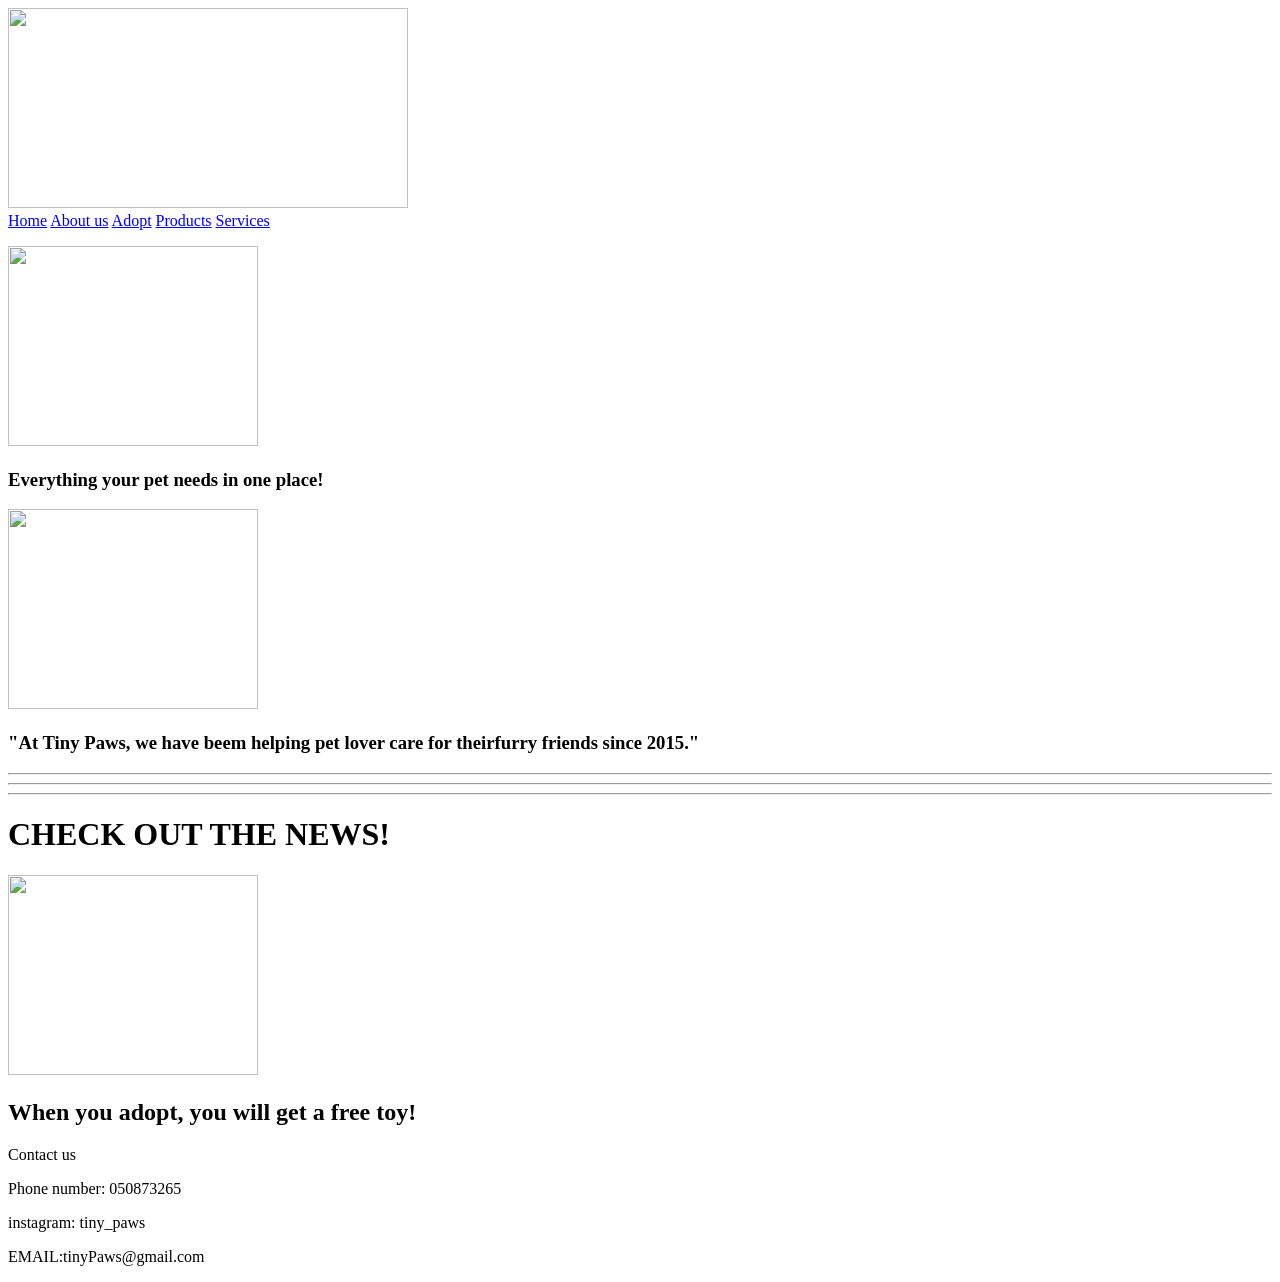
==== index.html @ 560e5e7e "Add initial HTML structure for Tiny Paws Clinic" ====
<!DOCTYPE html>
<html lang="en">
<head>
    <link rel="stylesheet" type="text/css" href="mysheetproject1.css">
    <meta charset="UTF-8">
    <meta name="viewport" content="width=device-width, initial-scale=1.0">
    <title>Tiny Paws Clinic</title>
</head>
<body>
    <img src="logoProject.jpeg" width="400" height="200">

<div class="nav_menu">
    <nav>
      <a href="indexx.html">Home</a>
        <a href="AboutUs.html">About us</a>
        <a href="Adopt.html">Adopt</a>
        <a href="Products.html">Products</a>
        <a href="Services.html">Services</a>
    
    </nav>
</div>

<p>
    
        <img src="petshop.jpg" width="250" height="200">
        <h3>Everything your pet needs in one place!</h3>
</p>

<p>
            <img src="vet.jpg" width="250" height="200">
<h3>"At Tiny Paws, we have beem helping 
pet lover care for theirfurry friends since 2015."</h3>
</p>
      
<hr>
<hr>
<hr>





<h1>CHECK OUT THE NEWS!</h1>
<p>
   
  <img src="pettoys.jpg" width="250" height="200">
</p>
<h2>When you adopt, you will get a free toy!</h2>







  <div class="footer">
			<p>Contact us </p>
            <p>Phone number: 050873265</p>
			<P>instagram: tiny_paws</P>
			<p>EMAIL:tinyPaws@gmail.com</p>
		</div>		










</body>
</html>
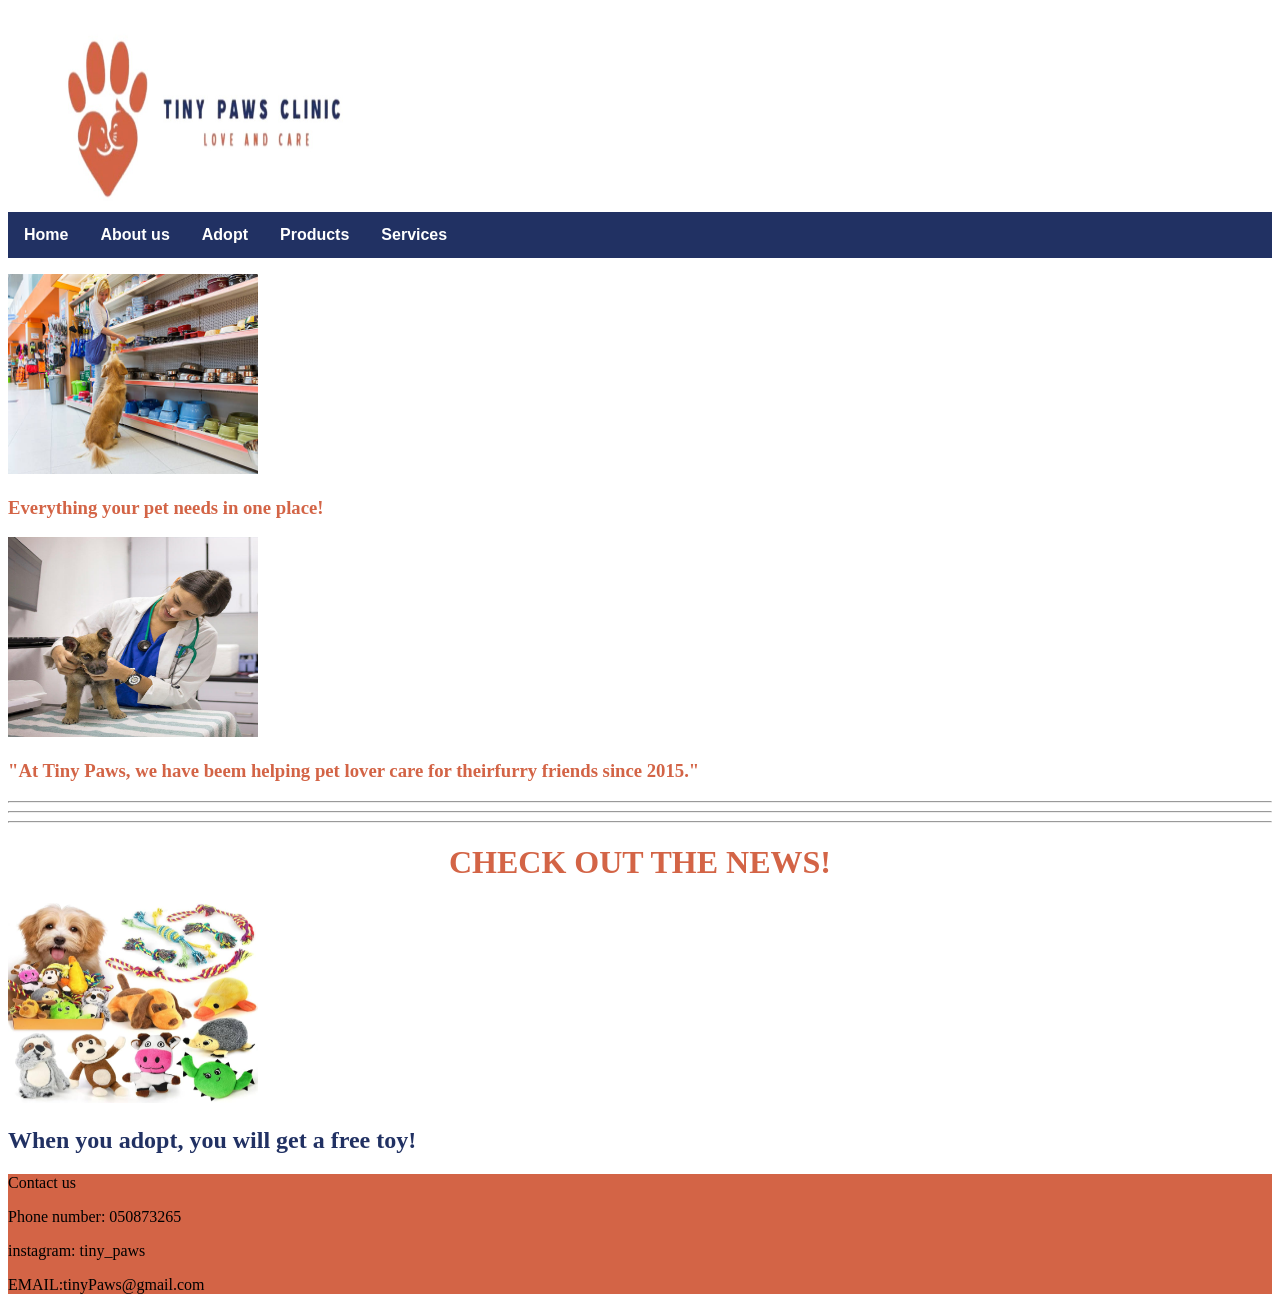
==== commit f89e8fce: "Fix image filename case in index.html" ====
--- a/index.html
+++ b/index.html
@@ -7,11 +7,11 @@
     <title>Tiny Paws Clinic</title>
 </head>
 <body>
-    <img src="logoProject.jpeg" width="400" height="200">
+    <img src="logoproject.jpeg" width="400" height="200">
 
 <div class="nav_menu">
     <nav>
-      <a href="indexx.html">Home</a>
+      <a href="index.html">Home</a>
         <a href="AboutUs.html">About us</a>
         <a href="Adopt.html">Adopt</a>
         <a href="Products.html">Products</a>
--- a/mysheetproject1.css
+++ b/mysheetproject1.css
@@ -0,0 +1,75 @@
+body{
+    background-image:url(projectt.jpeg);
+   background-repeat:no-repeat;
+   background-attachment: fixed;
+   background-size: cover ;
+}
+
+p{
+    text-align: left;
+
+}
+table{
+    text-align: center;
+}
+
+
+h1{
+   
+    color: #d36446;
+ text-align:center;
+}
+h2{
+   
+    color:#213163;
+ text-align:left;
+}
+h3{
+    color: #d36446;
+ text-align:left;
+}
+
+.nav_menu {
+ overflow: hidden;
+ background-color:#213163 ;
+ }
+
+ .nav_menu a {
+ float:inline-start;
+  font-family: Arial, Helvetica, sans-serif;
+ display: block;
+ color:white;
+ font-weight: bold;
+ text-align:center;
+ padding: 14px 16px;
+ text-decoration: none;
+ }
+
+ .nav_menu a:hover {
+ background-color: rgb(204, 216, 215);
+ color:#213163;
+ }
+
+ .footer{
+    background-color:#d36446 ;
+    text-align:auto;
+ }
+ 
+form{
+  margin-left: auto;
+  margin-right:auto;
+  width: 50%;
+  border: 1px solid;
+  text-align: center;
+  background-color: white;
+}
+
+table{ 
+margin-left: auto;
+  margin-right:auto;
+  width: 65%;
+  border: 1px solid;
+  text-align: center;
+  background-color: white;
+
+}
